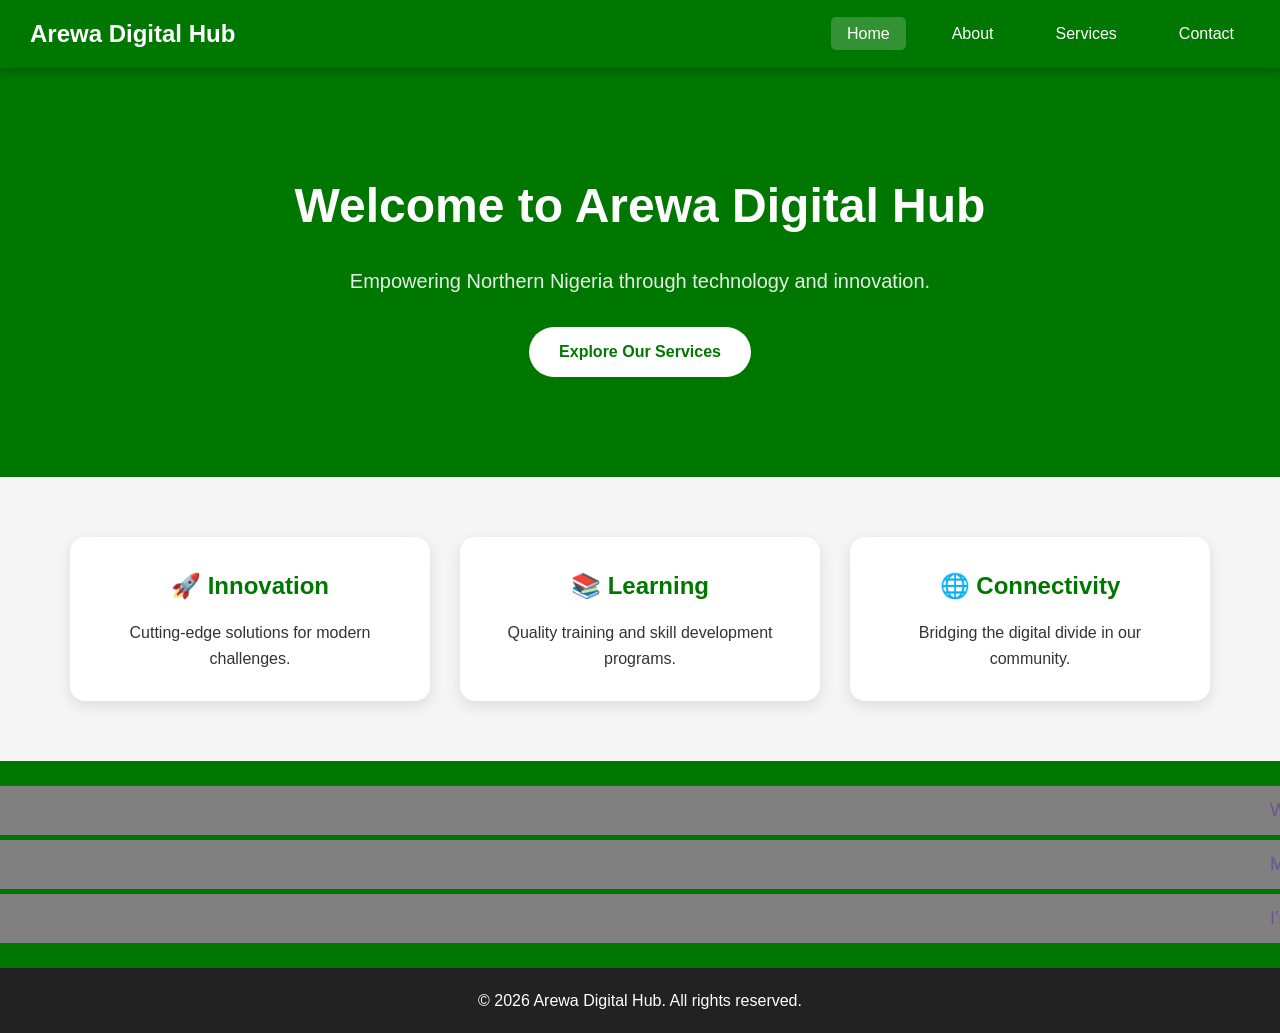
==== index.html @ d7f85ee6 "Add files via upload" ====
<!DOCTYPE html>
<html lang="en">
<head>
    <meta charset="UTF-8">
    <meta name="viewport" content="width=device-width, initial-scale=1.0">
    <title>Home - Arewa Digital Hub</title>
    <link rel="stylesheet" href="style.css">
</head>
<body>
    <!-- Navigation -->
    <nav class="navbar">
        <div class="logo">Arewa Digital Hub</div>
        <ul class="nav-links">
            <li><a href="index.html" class="active">Home</a></li>
            <li><a href="about.html">About</a></li>
            <li><a href="services.html">Services</a></li>
            <li><a href="contact.html">Contact</a></li>
        </ul>
        <div class="hamburger" onclick="toggleMenu()">☰</div>
    </nav>

    <!-- Hero Section -->
    <section class="hero">
        <div class="hero-content">
            <h1>Welcome to Arewa Digital Hub</h1>
            <p>Empowering Northern Nigeria through technology and innovation.</p>
            <a href="services.html" class="btn">Explore Our Services</a>
        </div>
    </section>

    <!-- Features Section -->
    <section class="features">
        <div class="feature-card">
            <h3>🚀 Innovation</h3>
            <p>Cutting-edge solutions for modern challenges.</p>
        </div>
        <div class="feature-card">
            <h3>📚 Learning</h3>
            <p>Quality training and skill development programs.</p>
        </div>
        <div class="feature-card">
            <h3>🌐 Connectivity</h3>
            <p>Bridging the digital divide in our community.</p>
        </div>
    </section>

    <!-- Scrolling Text -->
    <div class="scroll-container">
        <div class="scroll-text"><span>Welcome to my first website</span></div>
        <div class="scroll-text"><span>My name is Abdullahi Umar Muazu</span></div>
        <div class="scroll-text"><span>I'm learning programming & software development</span></div>
    </div>

    <!-- Footer -->
    <footer>
        <p>&copy; 2026 Arewa Digital Hub. All rights reserved.</p>
    </footer>

    <script>
        function toggleMenu() {
            document.querySelector('.nav-links').classList.toggle('active');
        }
    </script>
</body>
</html>
---- style.css ----
/* Reset & Base */
* {
    margin: 0;
    padding: 0;
    box-sizing: border-box;
}

body {
    font-family: 'Segoe UI', Tahoma, Geneva, Verdana, sans-serif;
    background: #f5f5f5;
    color: #333;
    line-height: 1.6;
    min-height: 100vh;
    display: flex;
    flex-direction: column;
}

/* Navigation */
.navbar {
    background: #070;
    color: white;
    padding: 15px 30px;
    display: flex;
    justify-content: space-between;
    align-items: center;
    position: sticky;
    top: 0;
    z-index: 1000;
    box-shadow: 0 2px 10px rgba(0,0,0,0.3);
}

.logo {
    font-size: 24px;
    font-weight: bold;
    color: #fff;
}

.nav-links {
    display: flex;
    list-style: none;
    gap: 30px;
}

.nav-links a {
    color: white;
    text-decoration: none;
    font-size: 16px;
    padding: 8px 16px;
    border-radius: 5px;
    transition: all 0.3s ease;
}

.nav-links a:hover,
.nav-links a.active {
    background: rgba(255,255,255,0.2);
    color: #fff;
}

.hamburger {
    display: none;
    font-size: 28px;
    cursor: pointer;
}

/* Hero Section */
.hero {
    background: #070;
    color: white;
    padding: 100px 30px;
    text-align: center;
}

.hero h1 {
    font-size: 48px;
    margin-bottom: 20px;
}

.hero p {
    font-size: 20px;
    margin-bottom: 30px;
    opacity: 0.9;
}

.btn {
    display: inline-block;
    background: #fff;
    color: #070;
    padding: 12px 30px;
    text-decoration: none;
    border-radius: 30px;
    font-weight: bold;
    transition: all 0.3s ease;
    border: none;
    cursor: pointer;
    font-size: 16px;
}

.btn:hover {
    transform: translateY(-3px);
    box-shadow: 0 5px 20px rgba(0,0,0,0.3);
}

/* Features */
.features {
    display: grid;
    grid-template-columns: repeat(auto-fit, minmax(250px, 1fr));
    gap: 30px;
    padding: 60px 30px;
    max-width: 1200px;
    margin: 0 auto;
    width: 100%;
}

.feature-card {
    background: white;
    padding: 30px;
    border-radius: 15px;
    text-align: center;
    box-shadow: 0 5px 15px rgba(0,0,0,0.1);
    transition: transform 0.3s ease;
}

.feature-card:hover {
    transform: translateY(-10px);
}

.feature-card h3 {
    color: #070;
    margin-bottom: 15px;
    font-size: 24px;
}

/* Scrolling Text */
.scroll-container {
    background: #070;
    padding: 20px 0;
}

.scroll-text {
    font-size: 18px;
    padding: 10px;
    background: #808080;
    color: #665599;
    margin: 5px 0;
    overflow: hidden;
    white-space: nowrap;
}

.scroll-text span {
    display: inline-block;
    padding-left: 100%;
    animation: scroll 15s linear infinite;
}

.scroll-text:nth-child(2) span {
    animation-duration: 18s;
}

.scroll-text:nth-child(3) span {
    animation-duration: 21s;
}

@keyframes scroll {
    0% { transform: translateX(0); }
    100% { transform: translateX(-100%); }
}

/* Page Header */
.page-header {
    background: #070;
    color: white;
    padding: 80px 30px;
    text-align: center;
}

.page-header h1 {
    font-size: 42px;
    margin-bottom: 10px;
}

.page-header p {
    font-size: 18px;
    opacity: 0.9;
}

/* About Page */
.about-content {
    max-width: 1000px;
    margin: 60px auto;
    padding: 0 30px;
    display: flex;
    flex-direction: column;
    gap: 30px;
}

.about-card {
    background: white;
    padding: 30px;
    border-radius: 15px;
    box-shadow: 0 5px 15px rgba(0,0,0,0.1);
}

.about-card h2 {
    color: #070;
    margin-bottom: 15px;
}

.team-section {
    text-align: center;
    padding: 60px 30px;
    background: #e8f5e9;
}

.team-section h2 {
    color: #070;
    margin-bottom: 30px;
    font-size: 32px;
}

.team-card {
    background: white;
    max-width: 400px;
    margin: 0 auto;
    padding: 40px;
    border-radius: 15px;
    box-shadow: 0 5px 15px rgba(0,0,0,0.1);
}

.team-avatar {
    font-size: 80px;
    margin-bottom: 15px;
}

.team-card h3 {
    color: #070;
    margin-bottom: 5px;
}

/* Services Page */
.services-grid {
    max-width: 1200px;
    margin: 60px auto;
    padding: 0 30px;
    display: grid;
    grid-template-columns: repeat(auto-fit, minmax(300px, 1fr));
    gap: 30px;
}

.service-card {
    background: white;
    padding: 40px;
    border-radius: 15px;
    text-align: center;
    box-shadow: 0 5px 15px rgba(0,0,0,0.1);
    transition: all 0.3s ease;
}

.service-card:hover {
    transform: translateY(-10px);
    box-shadow: 0 10px 30px rgba(0,0,0,0.2);
}

.service-icon {
    font-size: 50px;
    margin-bottom: 20px;
}

.service-card h3 {
    color: #070;
    margin-bottom: 15px;
    font-size: 22px;
}

/* Contact Page */
.contact-container {
    max-width: 1000px;
    margin: 60px auto;
    padding: 0 30px;
    display: grid;
    grid-template-columns: 1fr 1fr;
    gap: 50px;
}

.contact-info {
    background: white;
    padding: 40px;
    border-radius: 15px;
    box-shadow: 0 5px 15px rgba(0,0,0,0.1);
    height: fit-content;
}

.contact-info h2 {
    color: #070;
    margin-bottom: 25px;
}

.contact-info p {
    margin-bottom: 20px;
    font-size: 16px;
}

.contact-form {
    background: white;
    padding: 40px;
    border-radius: 15px;
    box-shadow: 0 5px 15px rgba(0,0,0,0.1);
}

.contact-form h2 {
    color: #070;
    margin-bottom: 25px;
}

.form-group {
    margin-bottom: 20px;
}

.form-group label {
    display: block;
    margin-bottom: 8px;
    font-weight: 600;
    color: #555;
}

.form-group input,
.form-group textarea {
    width: 100%;
    padding: 12px;
    border: 2px solid #ddd;
    border-radius: 8px;
    font-size: 16px;
    transition: border-color 0.3s ease;
}

.form-group input:focus,
.form-group textarea:focus {
    outline: none;
    border-color: #070;
}

/* Footer */
footer {
    background: #222;
    color: white;
    text-align: center;
    padding: 20px;
    margin-top: auto;
}

/* Mobile Responsive */
@media (max-width: 768px) {
    .hamburger {
        display: block;
    }

    .nav-links {
        display: none;
        position: absolute;
        top: 60px;
        left: 0;
        right: 0;
        background: #070;
        flex-direction: column;
        padding: 20px;
        gap: 10px;
    }

    .nav-links.active {
        display: flex;
    }

    .hero h1 {
        font-size: 32px;
    }

    .hero p {
        font-size: 16px;
    }

    .contact-container {
        grid-template-columns: 1fr;
    }

    .features,
    .services-grid {
        grid-template-columns: 1fr;
    }
}
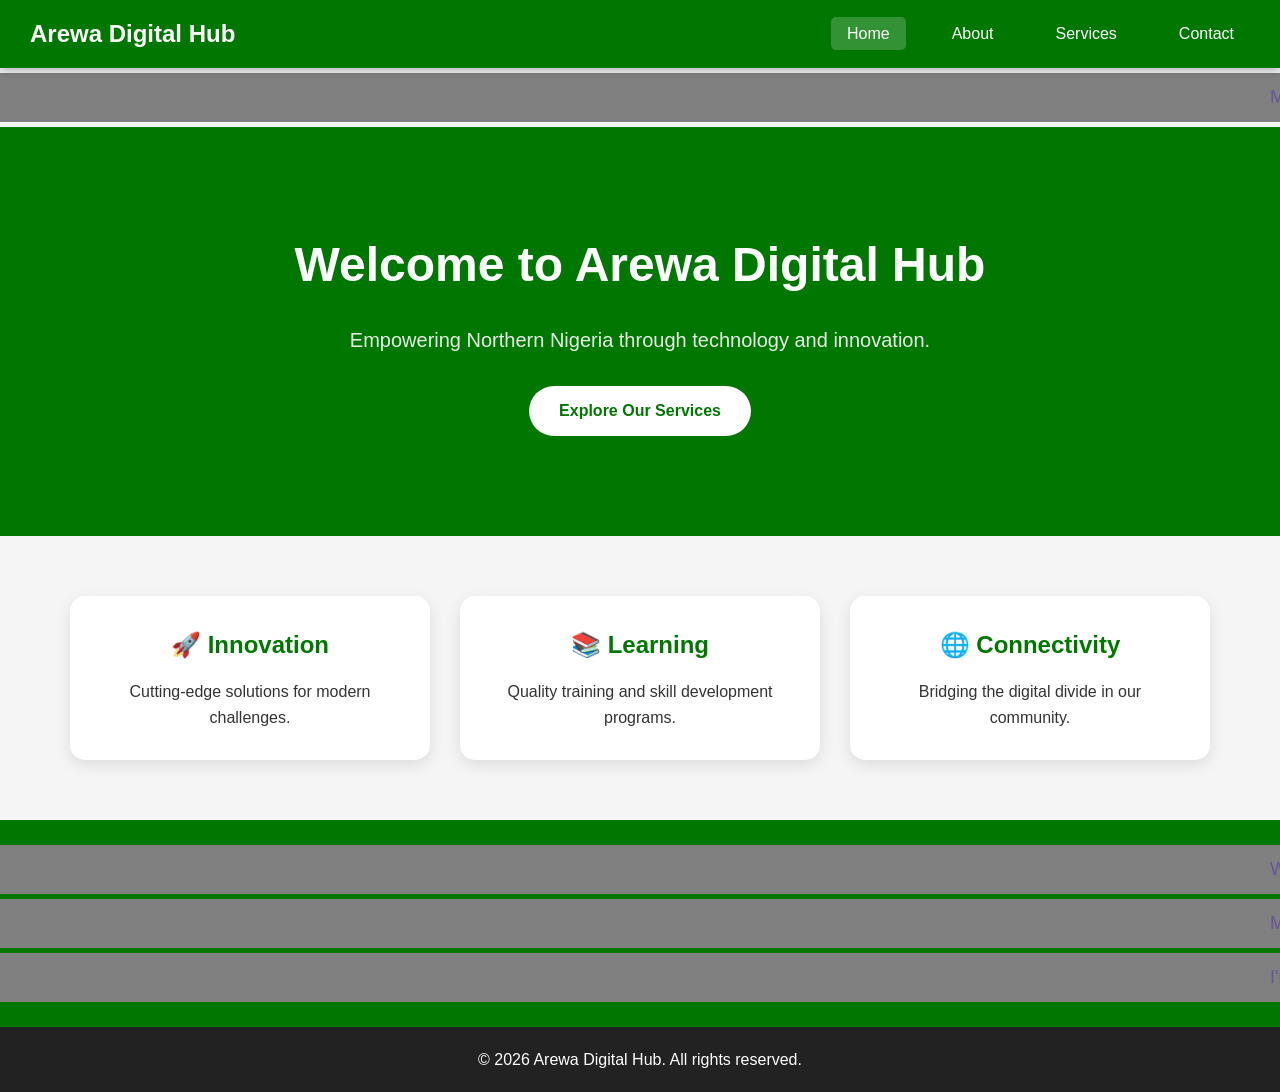
==== commit 74ebebf9: "Update index.html" ====
--- a/index.html
+++ b/index.html
@@ -18,7 +18,7 @@
         </ul>
         <div class="hamburger" onclick="toggleMenu()">☰</div>
     </nav>
-
+  <div class="scroll-text"><span>My name is Abdullahi Umar Muazu</span></div>
     <!-- Hero Section -->
     <section class="hero">
         <div class="hero-content">
